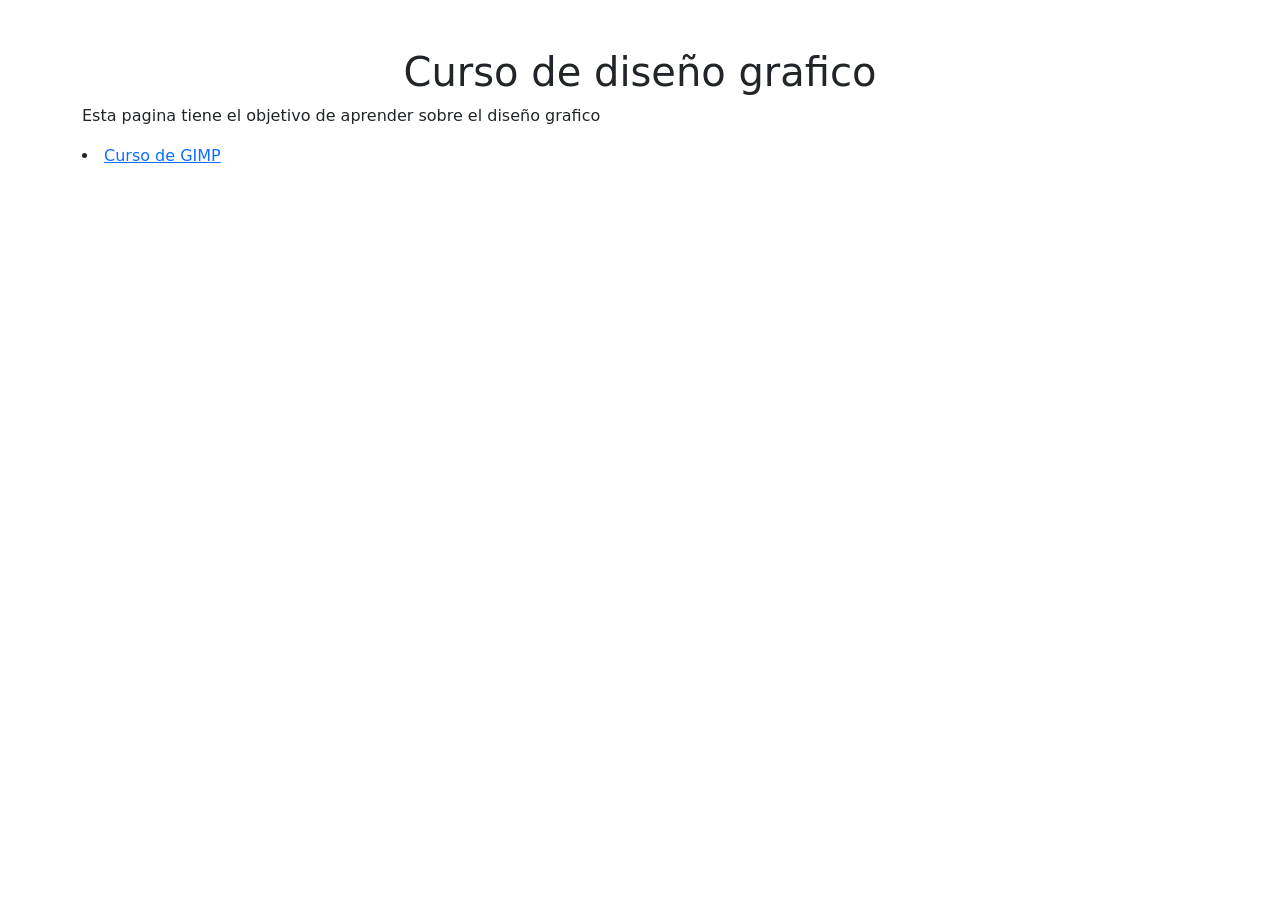
==== DiseñoGrafico/index.html @ d5f3d59c "diseño grafico" ====
<!DOCTYPE html>
<html>
<head>
	<meta charset="utf-8">
	<meta name="viewport" content="width=device-width, initial-scale=1">
	<!--Link de boostrap -------------------------------------------------------->
	<link href="https://cdn.jsdelivr.net/npm/bootstrap@5.3.3/dist/css/bootstrap.min.css" rel="stylesheet" integrity="sha384-QWTKZyjpPEjISv5WaRU9OFeRpok6YctnYmDr5pNlyT2bRjXh0JMhjY6hW+ALEwIH" crossorigin="anonymous">
	<title>Curso de diseño grafico</title>
</head>
<body>

	<div class="container">
		<div class="row mt-5">

			<div class="col-12">
				<h1 class="text-center">Curso de diseño grafico</h1>
				<p>Esta pagina tiene el objetivo de aprender sobre el diseño grafico </p>	

				<li> <a href="GIMP/index.html">Curso de GIMP</a> </li>		
			</div>
			
		</div>
	</div>
	

</body>
</html>
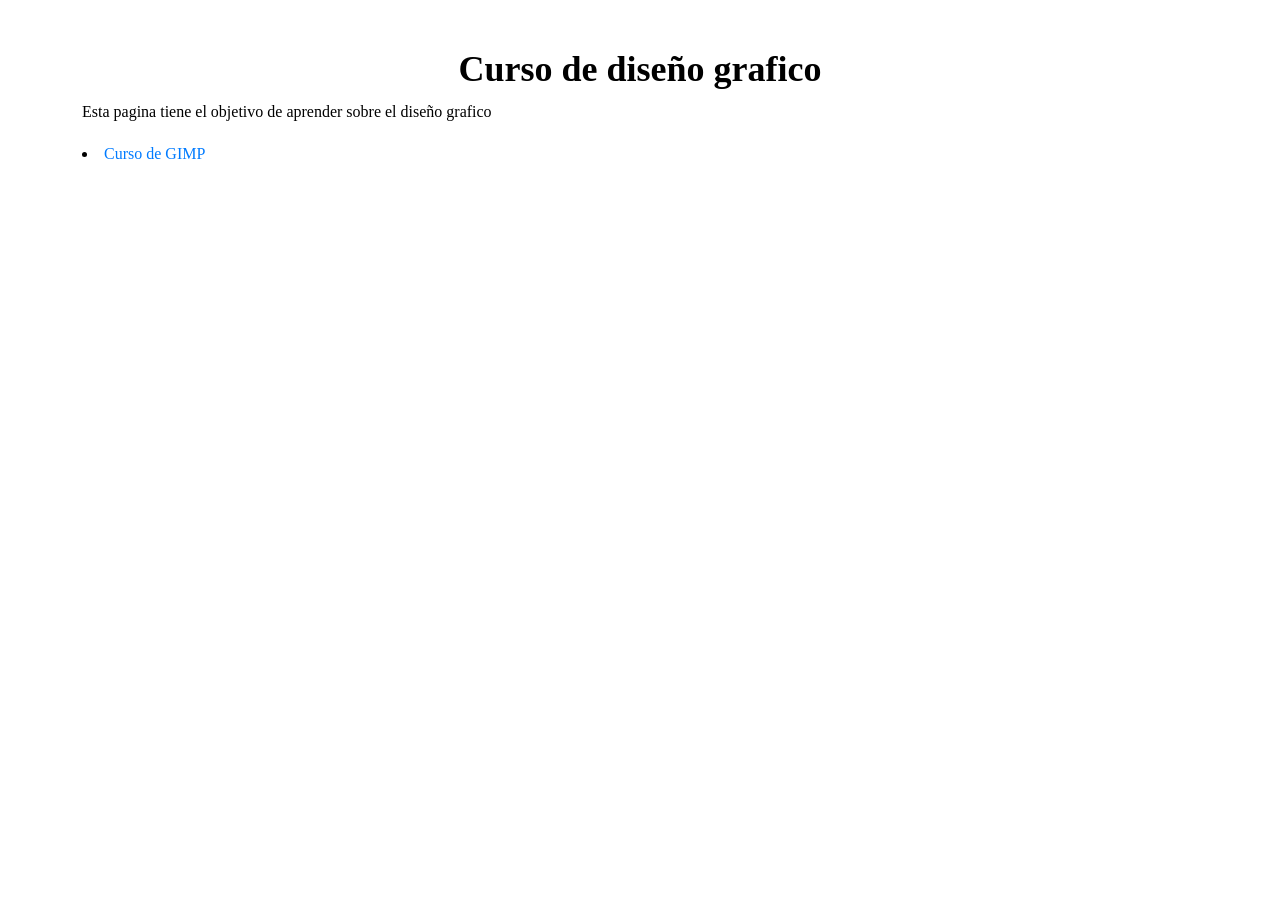
==== commit fd3d3c74: "gimp" ====
--- a/DiseñoGrafico/index.html
+++ b/DiseñoGrafico/index.html
@@ -5,6 +5,7 @@
 	<meta name="viewport" content="width=device-width, initial-scale=1">
 	<!--Link de boostrap -------------------------------------------------------->
 	<link href="https://cdn.jsdelivr.net/npm/bootstrap@5.3.3/dist/css/bootstrap.min.css" rel="stylesheet" integrity="sha384-QWTKZyjpPEjISv5WaRU9OFeRpok6YctnYmDr5pNlyT2bRjXh0JMhjY6hW+ALEwIH" crossorigin="anonymous">
+	<link rel="stylesheet" type="text/css" href="css/styles.css">
 	<title>Curso de diseño grafico</title>
 </head>
 <body>
--- a/DiseñoGrafico/css/styles.css
+++ b/DiseñoGrafico/css/styles.css
@@ -0,0 +1 @@
+@import url(sass/main.css);
